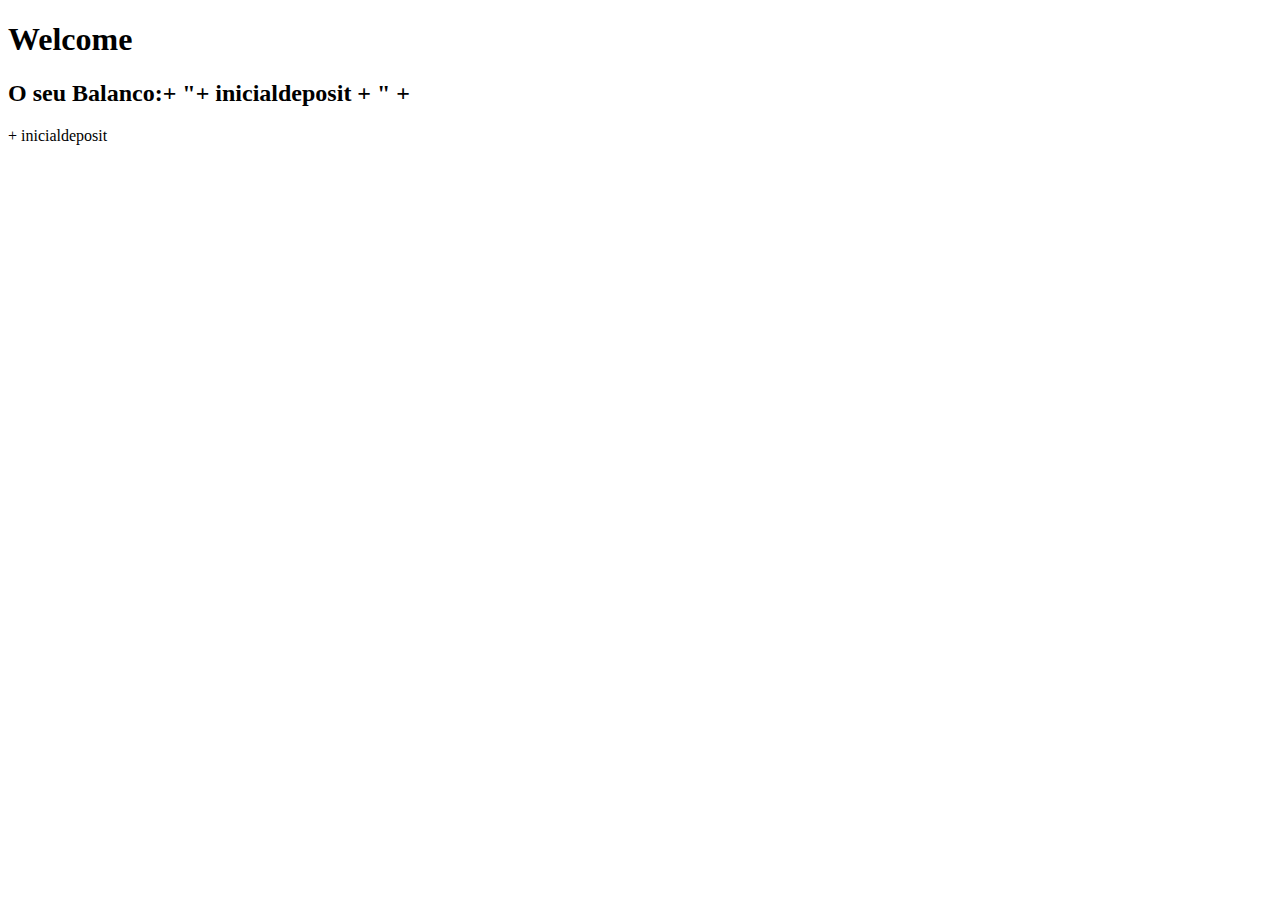
==== src/main/webapp/login.html @ e42db9e9 "primeiro" ====
<!DOCTYPE html>
<html>
<head>
<meta charset="ISO-8859-1">
<title>Login</title>
</head>
<body>
<h1>Welcome</h1>

<h2>O seu Balanco:+ "+ inicialdeposit + " +</h2> + inicialdeposit
</body>
</html>
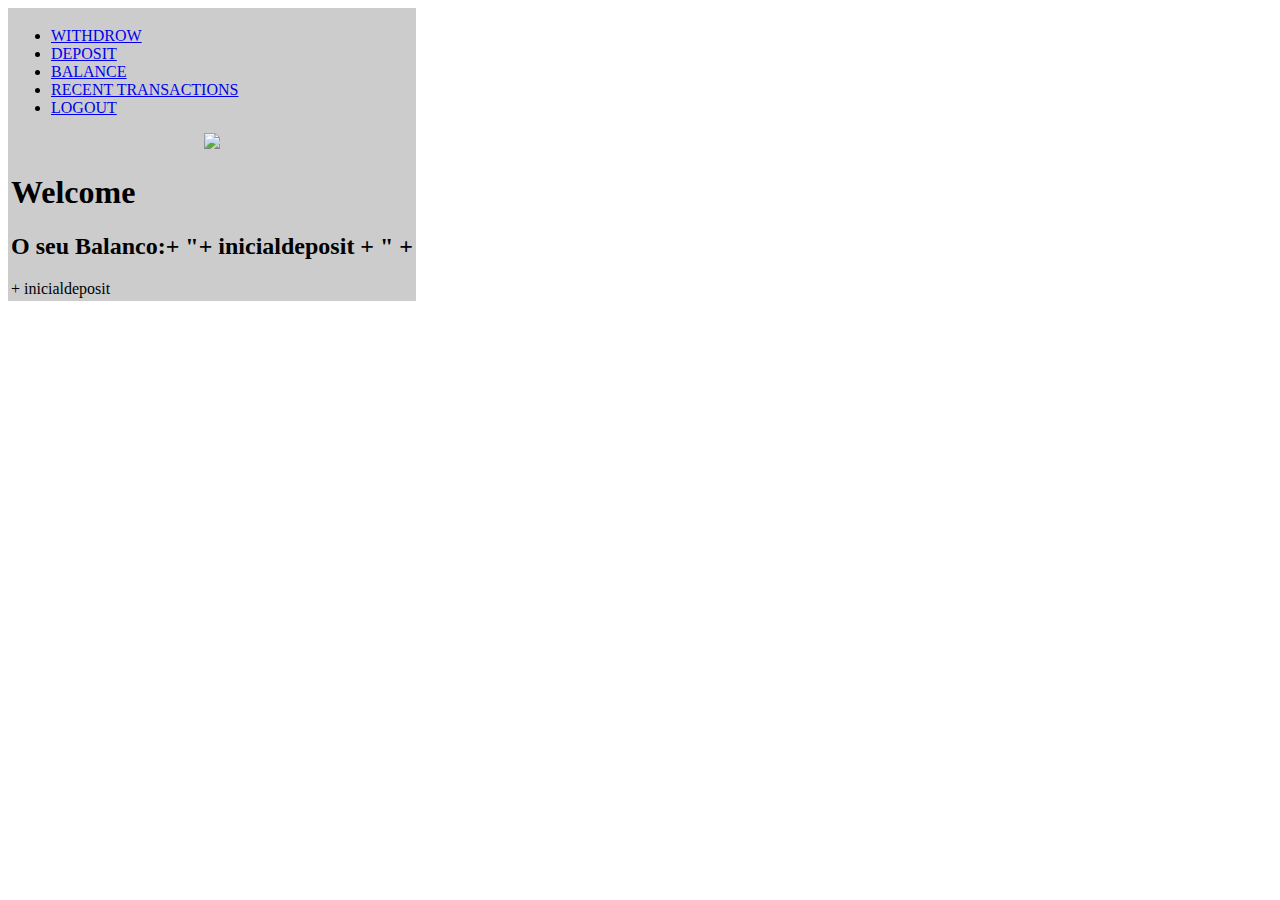
==== commit d77a17b0: "primeiro" ====
--- a/src/main/webapp/login.html
+++ b/src/main/webapp/login.html
@@ -5,6 +5,22 @@
 <title>Login</title>
 </head>
 <body>
+   <table border="0" bgcolor="cccccc">
+             <tbody>
+                <tr>
+                 <td>
+  <div id="navigation">
+     <ul>
+          <li><a href=" sacar.jsp ">WITHDROW</a></li>
+         <li><a href=" deposit.jsp ">DEPOSIT</a></li>
+         <li><a href=" balanco.jsp ">BALANCE</a></li>
+         <li><a href=" historical.jsp ">RECENT TRANSACTIONS</a></li>
+        <li><a href=" LogOut.java ">LOGOUT</a></li>
+    </ul>
+ </div>
+ <div align="center">    
+      <img src="investment_files/eug.jpg"/><br/>
+      </div>
 <h1>Welcome</h1>
 
 <h2>O seu Balanco:+ "+ inicialdeposit + " +</h2> + inicialdeposit
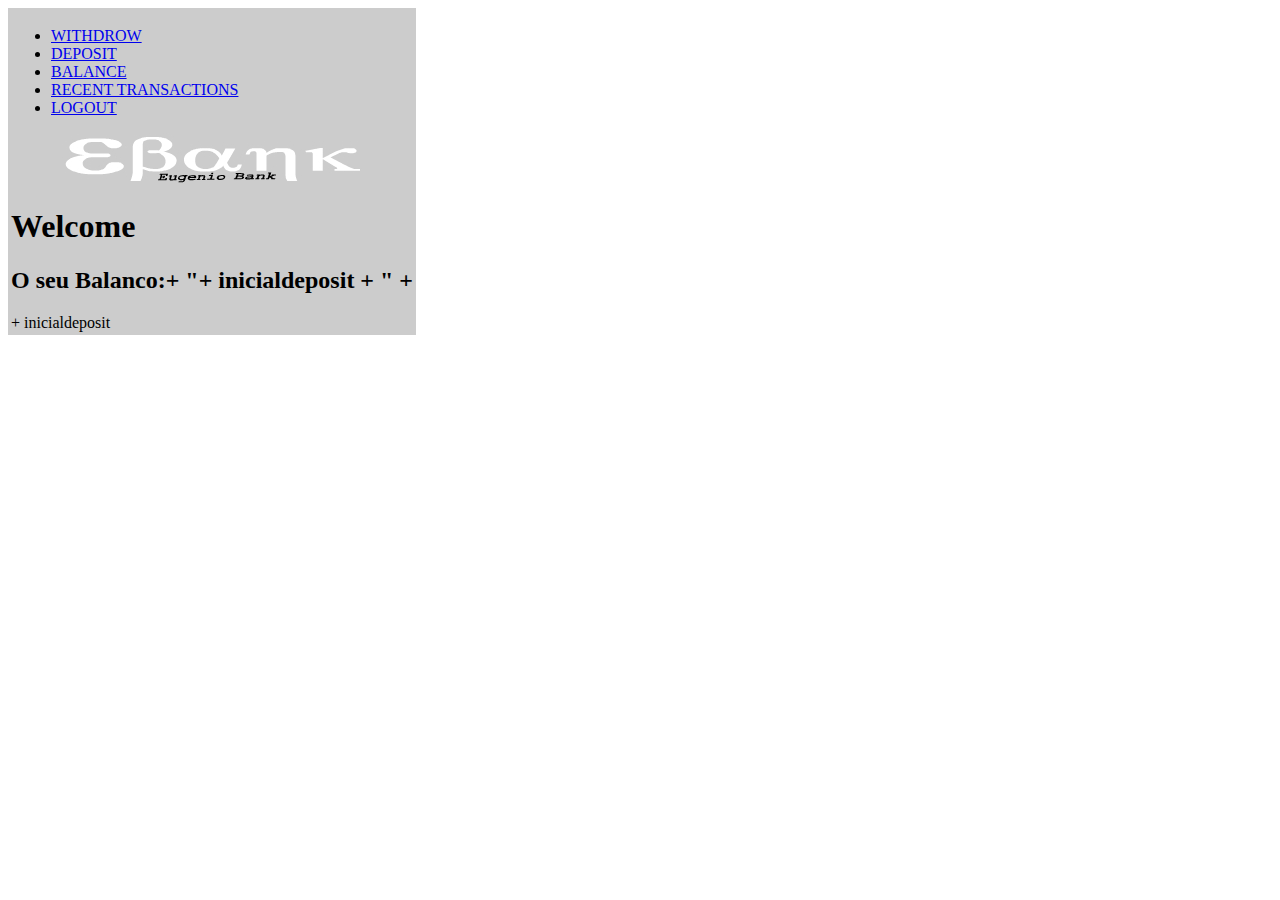
==== commit 5b720b6d: "fist" ====
--- a/src/main/webapp/login.html
+++ b/src/main/webapp/login.html
@@ -2,7 +2,7 @@
 <html>
 <head>
 <meta charset="ISO-8859-1">
-<title>Login</title>
+<title>Balaco</title>
 </head>
 <body>
    <table border="0" bgcolor="cccccc">
@@ -19,7 +19,7 @@
     </ul>
  </div>
  <div align="center">    
-      <img src="investment_files/eug.jpg"/><br/>
+      <img src="investment_files/eugBank.jpg"/><br/>
       </div>
 <h1>Welcome</h1>
 
